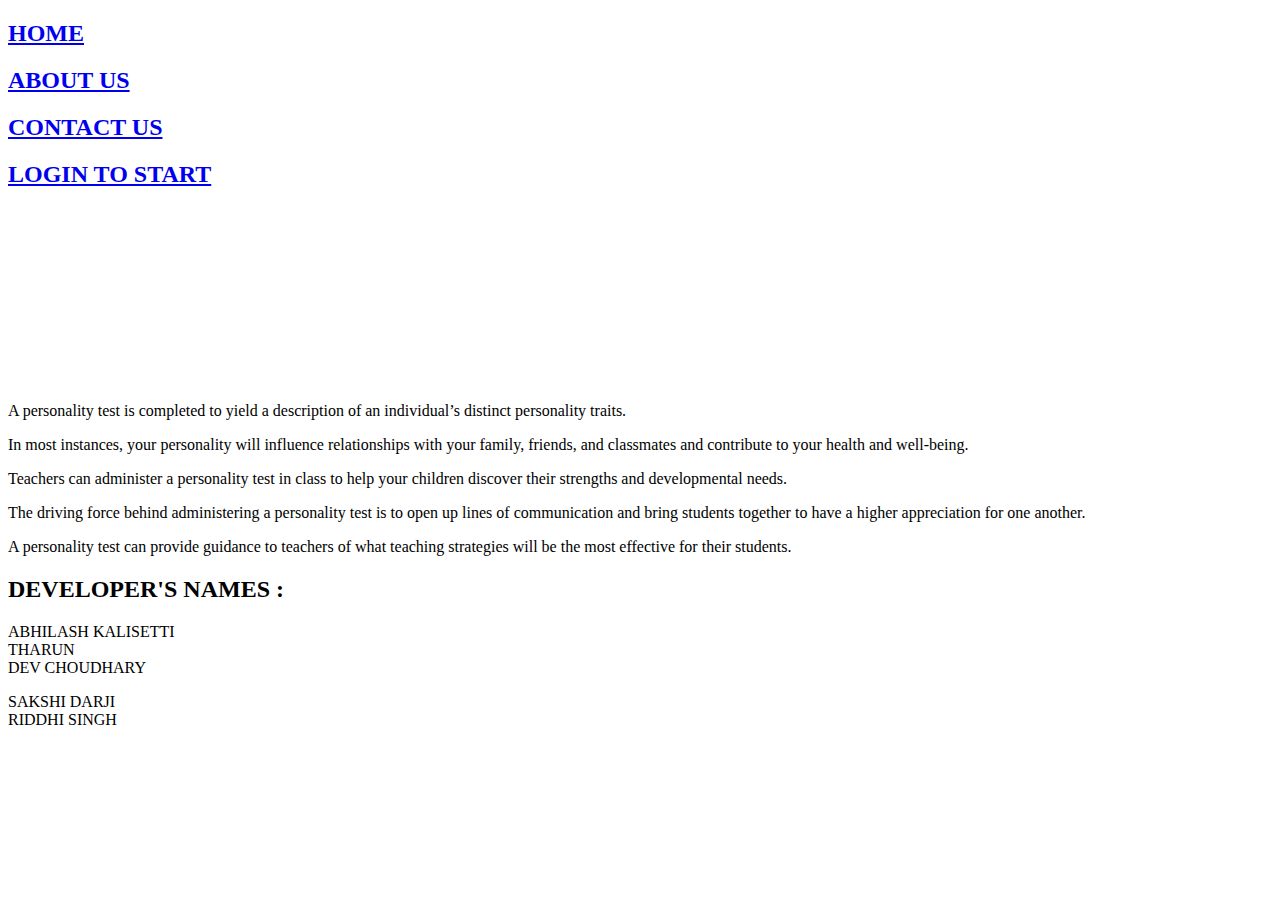
==== index.html @ 80fd0a7e "Add files via upload" ====
<!DOCTYPE html>
<html lang="en">
<head>
	<meta charset="UTF-8">
	<meta name="viewport" content="width=device-width, initial-scale=1.0">
	<title>Home</title>
	<link rel="icon" href="images/India.svg" type="image/svg+xml">
	<meta name= "author" content = "Abhilash, Tharun, Sakshi, Riddhi, Dev">
	<meta property="type" content="website">
	<meta http-equiv="X-UA-Compatible" content="edge">
	<!--link to css file-->
    <link rel="stylesheet" href="CSS/style.css">
</head>

<body>
	<div class="topnav">
		<!-- created a nav bar to redirect to different pages-->
		<a href="index.html"><h2>HOME</h2></a>
		<a href="aboutus.html"><h2>ABOUT US</h2></a>
		<a href="Contactus.html"><h2>CONTACT US</h2></a>
		<a href="login.html"><h2>LOGIN TO START</h2></a> 
	</div>
	<div style="padding-left: 10px"></div>
	<br>
	<pre>
<font color="white" size="5"> <h1 align="center">True Color Personility Test</h1></font>
</pre>
<!-- project overview-->
	<p id="first">A personality test is completed to yield a
		description of an individual’s distinct personality traits. </p>
		<p id="second">In most instances, your personality will influence relationships with your
		family, friends, and classmates and contribute to your health and
		well-being.</p>
		<p id="first"> Teachers can administer a personality test in class to
		help your children discover their strengths and developmental needs.</p>
		<p id="second">The driving force behind administering a personality test is to open
		up lines of communication and bring students together to have a higher
		appreciation for one another. </p>
		<p id="first">A personality test can provide guidance
		to teachers of what teaching strategies will be the most effective for
		their students.</p>

		<!-- added developer's name-->
		<footer>
			<h2>DEVELOPER'S NAMES : </h2>
			<div class="names">
			<div id="boxes">
				<p>
				ABHILASH KALISETTI<br>								
				THARUN<br>							
				DEV CHOUDHARY<br>
				</p>
				</div>

				<div id="boxes">
				<p>
					SAKSHI DARJI<br>
					RIDDHI SINGH<br>
				</p>
				</div>
			</div>			
		</footer>
		<script>
			function findSecondLargest(stringArray) 
			{
			// let's convert it to a real array of numbers, not of strings :
			var intArray = stringArray.map(Number);
			intArray.sort(function(a,b){return b-a});
			max1=intArray[0]; 
			max2=intArray[1]; 
			max3=intArray[2];
			max4=intArray[3]; 
			}			
			</script>	
</body>
</html>
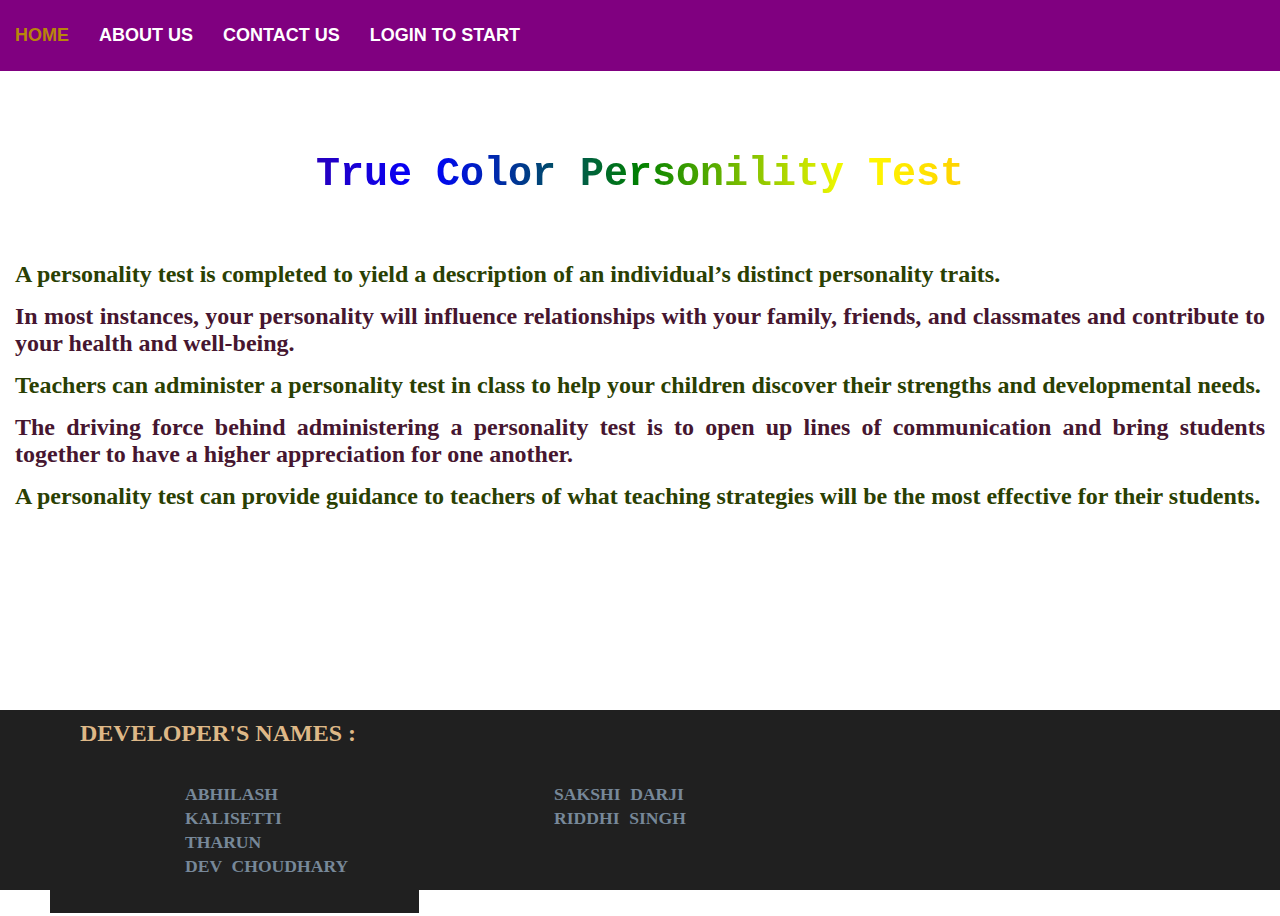
==== commit 851e374c: "add files" ====
--- a/index.html
+++ b/index.html
@@ -1,78 +1,78 @@
-<!DOCTYPE html>
-<html lang="en">
-<head>
-	<meta charset="UTF-8">
-	<meta name="viewport" content="width=device-width, initial-scale=1.0">
-	<title>Home</title>
-	<link rel="icon" href="images/India.svg" type="image/svg+xml">
-	<meta name= "author" content = "Abhilash, Tharun, Sakshi, Riddhi, Dev">
-	<meta property="type" content="website">
-	<meta http-equiv="X-UA-Compatible" content="edge">
-	<!--link to css file-->
-    <link rel="stylesheet" href="CSS/style.css">
-</head>
-
-<body>
-	<div class="topnav">
-		<!-- created a nav bar to redirect to different pages-->
-		<a href="index.html"><h2>HOME</h2></a>
-		<a href="aboutus.html"><h2>ABOUT US</h2></a>
-		<a href="Contactus.html"><h2>CONTACT US</h2></a>
-		<a href="login.html"><h2>LOGIN TO START</h2></a> 
-	</div>
-	<div style="padding-left: 10px"></div>
-	<br>
-	<pre>
-<font color="white" size="5"> <h1 align="center">True Color Personility Test</h1></font>
-</pre>
-<!-- project overview-->
-	<p id="first">A personality test is completed to yield a
-		description of an individual’s distinct personality traits. </p>
-		<p id="second">In most instances, your personality will influence relationships with your
-		family, friends, and classmates and contribute to your health and
-		well-being.</p>
-		<p id="first"> Teachers can administer a personality test in class to
-		help your children discover their strengths and developmental needs.</p>
-		<p id="second">The driving force behind administering a personality test is to open
-		up lines of communication and bring students together to have a higher
-		appreciation for one another. </p>
-		<p id="first">A personality test can provide guidance
-		to teachers of what teaching strategies will be the most effective for
-		their students.</p>
-
-		<!-- added developer's name-->
-		<footer>
-			<h2>DEVELOPER'S NAMES : </h2>
-			<div class="names">
-			<div id="boxes">
-				<p>
-				ABHILASH KALISETTI<br>								
-				THARUN<br>							
-				DEV CHOUDHARY<br>
-				</p>
-				</div>
-
-				<div id="boxes">
-				<p>
-					SAKSHI DARJI<br>
-					RIDDHI SINGH<br>
-				</p>
-				</div>
-			</div>			
-		</footer>
-		<script>
-			function findSecondLargest(stringArray) 
-			{
-			// let's convert it to a real array of numbers, not of strings :
-			var intArray = stringArray.map(Number);
-			intArray.sort(function(a,b){return b-a});
-			max1=intArray[0]; 
-			max2=intArray[1]; 
-			max3=intArray[2];
-			max4=intArray[3]; 
-			}			
-			</script>	
-</body>
-</html>
-
-
+<!DOCTYPE html>
+<html lang="en">
+<head>
+	<meta charset="UTF-8">
+	<meta name="viewport" content="width=device-width, initial-scale=1.0">
+	<title>Home</title>
+	<link rel="icon" href="images/India.svg" type="image/svg+xml">
+	<meta name= "author" content = "Abhilash, Tharun, Sakshi, Riddhi, Dev">
+	<meta property="type" content="website">
+	<meta http-equiv="X-UA-Compatible" content="edge">
+	<!--link to css file-->
+    <link rel="stylesheet" href="CSS/style.css">
+</head>
+
+<body>
+	<div class="topnav">
+		<!-- created a nav bar to redirect to different pages-->
+		<a href="index.html"><h2>HOME</h2></a>
+		<a href="aboutus.html"><h2>ABOUT US</h2></a>
+		<a href="Contactus.html"><h2>CONTACT US</h2></a>
+		<a href="login.html"><h2>LOGIN TO START</h2></a> 
+	</div>
+	<div style="padding-left: 10px"></div>
+	<br>
+	<pre>
+<font color="white" size="5"> <h1 align="center">True Color Personility Test</h1></font>
+</pre>
+<!-- project overview-->
+	<p id="first">A personality test is completed to yield a
+		description of an individual’s distinct personality traits. </p>
+		<p id="second">In most instances, your personality will influence relationships with your
+		family, friends, and classmates and contribute to your health and
+		well-being.</p>
+		<p id="first"> Teachers can administer a personality test in class to
+		help your children discover their strengths and developmental needs.</p>
+		<p id="second">The driving force behind administering a personality test is to open
+		up lines of communication and bring students together to have a higher
+		appreciation for one another. </p>
+		<p id="first">A personality test can provide guidance
+		to teachers of what teaching strategies will be the most effective for
+		their students.</p>
+
+		<!-- added developer's name-->
+		<footer>
+			<h2>DEVELOPER'S NAMES : </h2>
+			<div class="names">
+			<div id="boxes">
+				<p>
+				ABHILASH KALISETTI<br>								
+				THARUN<br>							
+				DEV CHOUDHARY<br>
+				</p>
+				</div>
+
+				<div id="boxes">
+				<p>
+					SAKSHI DARJI<br>
+					RIDDHI SINGH<br>
+				</p>
+				</div>
+			</div>			
+		</footer>
+		<script>
+			function findSecondLargest(stringArray) 
+			{
+			// let's convert it to a real array of numbers, not of strings :
+			var intArray = stringArray.map(Number);
+			intArray.sort(function(a,b){return b-a});
+			max1=intArray[0]; 
+			max2=intArray[1]; 
+			max3=intArray[2];
+			max4=intArray[3]; 
+			}			
+			</script>	
+</body>
+</html>
+
+
--- a/CSS/style.css
+++ b/CSS/style.css
@@ -0,0 +1,184 @@
+* {
+    box-sizing: border-box;
+}
+
+body, html {
+    width:100%;
+    margin: auto;
+    padding: auto;
+    background-image: url('../images/bj.png');
+    height: 100%;
+    background-position: center;
+    background-repeat: no-repeat;
+    background-size: cover;
+}
+
+#clear {
+    clear:both; 
+}
+
+p {
+    color: white;
+    font-size: 20px;
+    text-align: justify;
+    padding: 20px;
+    margin: 15px;
+}
+
+.topnav {
+    overflow: hidden;
+    background-color: purple	; 
+    font-size: 12px;
+	animation: slideIn 1s ease;
+    font-family: 'Roboto', sans-serif;
+ 
+}
+@keyframes slideIn {
+    from {
+        margin-left: -100%;
+    }
+    to {
+        margin-left: 0;
+    }
+}
+
+.topnav a {
+    float: left;
+    display: block;
+    color: #fff; /* Text color for the navigation links */
+    text-align: center;
+    padding: 10px 15px; /* Adjust padding for a comfortable look */
+    text-decoration: none;
+    transition: background-color 0.3s, color 0.3s;
+}
+
+.topnav a:hover {
+    color:darkgoldenrod; /* Background color on hover */
+ 
+}
+
+
+.topnav .search-container {
+    float: right;
+}
+
+.topnav input[type=text] {
+    padding: 8px;
+    margin-top: 8px;
+    font-size: 17px;
+    border: none;
+    border-radius: 5px;
+}
+
+.topnav .search-container button {
+    float: right;
+    padding: 8px 12px;
+    margin-top: 8px;
+    margin-right: 16px;
+    background: #ddd;
+    font-size: 17px;
+    border: none;
+    cursor: pointer;
+    border-radius: 5px;
+    transition: background-color 0.3s;
+}
+
+.topnav .search-container button:hover {
+    background: #ccc; /* Background color on button hover */
+}
+
+@media screen and (max-width: 600px) {
+    .topnav .search-container {
+        float: none;
+    }
+    .topnav a, .topnav input[type=text], .topnav .search-container button {
+        float: none;
+        display: block;
+        text-align: left;
+        width: 100%;
+        margin: 0;
+        padding: 14px;
+    }
+    .topnav input[type=text] {
+        border: 1px solid #ccc;
+    }
+}
+
+h1 {
+    font-size: 2em;
+    background-image: linear-gradient(to right, violet, indigo, blue, green, yellow, orange, red);
+    -webkit-background-clip: text;
+    color: transparent;
+    background-clip: text;
+    animation: rainbowAnimation 5s infinite;
+}
+
+@keyframes rainbowAnimation {
+    0% { filter: hue-rotate(0deg); }
+    100% { filter: hue-rotate(360deg); }
+}
+
+#first {         /*designed each sentence with different colors, that's why wrote first- and second */
+
+    align-content: center;
+    justify-content: center;
+    font-size: x-large;
+    font-weight: bold;
+    color: rgb(42, 64, 3);
+    padding: 0%;
+}
+
+#second {
+
+    padding: 0%;
+    align-content: center;
+    justify-content: center;
+   color: rgb(70, 22, 48);
+    font-size: x-large;
+    font-weight: bold;
+}
+
+footer{
+       /*Design for the footer*/
+    width: 100%;
+    margin-top: 200px;
+    background-color: #202020;
+    box-sizing: border-box;
+    min-height: 180px;
+  
+}
+
+footer h2 {
+    padding-left: 80px;
+    padding-bottom: none;
+    padding-top: 10px;
+    color:burlywood;
+    margin-bottom: 0%;
+
+}
+
+.names {
+    margin-left: 50px;
+}
+
+#boxes {
+    float: left;
+    background-color: #202020;
+    box-sizing: border-box;
+    width: 30%;
+    line-height: 1.5em;
+    padding-left: 100px;
+    padding-bottom: none;
+    padding-top: 0%;
+    margin-top: 0%;
+    margin-bottom: 0%;
+    font-weight: bold;
+    
+}
+
+#boxes p {
+    color: lightslategrey;
+    word-spacing: 0.3em;
+    font-family: 'Times New Roman', Times, serif;
+    font-size: 1.1em;
+}